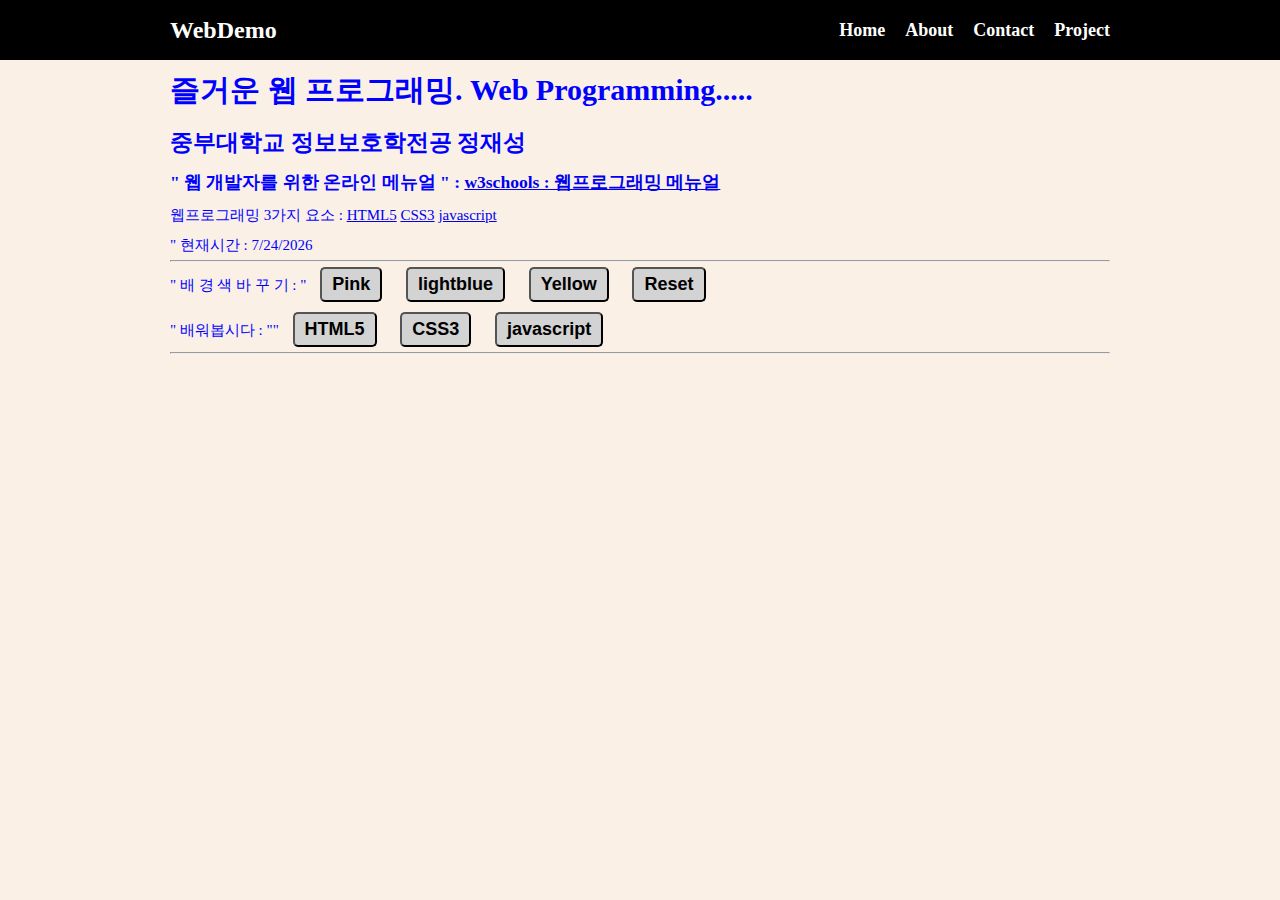
==== index.html @ 4cc77e3c "first commit" ====
<!DOCTYPE html>
<html lang="en">
  <head>
    <meta charset="UTF-8" />
    <meya
      name="viewport"
      content="widt=device-witd,
        intial-scale=1.0"
    />
    <title>웹프로그래밍 DEMO</title>
    <link rel="stylesheet" href="2Week.css" />
  </head>

  <body>
    <!-- 메뉴 -->
    <nav class="navbar">
      <div class="container">
        <div class="logo">WebDemo</div>
        <ul class="nav">
          <li><a href="index.html">Home</a></li>
          <li><a href="2Week about.html">About</a></li>
          <li><a href="2Week contact.html">Contact</a></li>
          <li><a href="2Week team.html">Project</a></li>
        </ul>
      </div>
    </nav>

    <!-- 메인섹션 -->
    <section class="main">
      <div class="container">
        <h1>즐거운 웹 프로그래밍. Web Programming.....</h1>

        <h2>중부대학교 정보보호학전공 정재성</h2>

        <h3>
          " 웹 개발자를 위한 온라인 메뉴얼 " :
          <a href="https://www.w3schools.com/"
            >w3schools : 웹프로그래밍 메뉴얼</a
          >
        </h3>

        <p>
          웹프로그래밍 3가지 요소 :
          <a href="https://www.w3schools.com/html/default.asp">HTML5</a>
          <a href="https://www.w3schools.com/css/default.asp">CSS3</a>
          <a href="https://www.w3schools.com/js/default.asp">javascript</a>
        </p>

        <p>" 현재시간 : <span id="time"> </span></p>
        <hr />

        <p>
          " 배 경 색 바 꾸 기 : "
          <button onclick="pink()">Pink</button>
          <button onclick="lightblue()">lightblue</button>
          <button onclick="yellow()">Yellow</button>
          <button onclick="reset()">Reset</button>
        </p>

        <p>
          " 배워봅시다 : ""
          <button onmouseover="showhtml()" onmouseout="hide()">HTML5</button>
          <button onmouseover="showcss()" onmouseout="hide()">CSS3</button>
          <button onmouseover="showjs()" onmouseout="hide()">javascript</button>
        </p>
        <hr />

        <div>
          <img id="fig" height="280px" />
          <p id="desc"></p>
        </div>
      </div>
    </section>

    <script src="2Week.js"></script>
  </body>
</html>
<!-- test -->
---- 2Week.css ----
* {
  box-sizing: border-box;
  padding: 0;
  margin: 0;
}

body {
  background-color: linen;
  color: #333;
  font-size: 15px;
  /* 줄간격 */
  line-height: 1.5;
}

.container {
  max-width: 1000px;
  margin: 0 auto;
  padding: 0 30px;
}

.main {
  color: blue;
  line-height: 2;
}

/*
h1 {
  color: red;
}*/

.navbar {
  background-color: black;
  color: #fff;
  height: 60px;
}

.navbar .container {
  display: flex;
  flex-direction: row;
  justify-content: space-between;
  align-items: center;
  height: 100%;
}

.navbar ul {
  display: flex;
  flex-direction: row;
  list-style-type: none;
}

.navbar ul li {
  margin-left: 20px;
}

.navbar .logo {
  font-size: x-large;
  font-weight: bold;
}

.navbar a {
  color: white;
  text-decoration: none;
  font-size: 18px;
  font-weight: bold;
}

.navbar a:hover {
  border-bottom: 2px #fff solid;
  color: #ddd;
  background-color: #aaa;
}

button {
  padding: 5px 10px;
  margin: 5px 10px;
  font-size: large;
  font-weight: bold;
  background-color: lightgray;
  border-radius: 5px;
}

button:hover {
  background-color: yellow;
  color: red;
}
/* test */
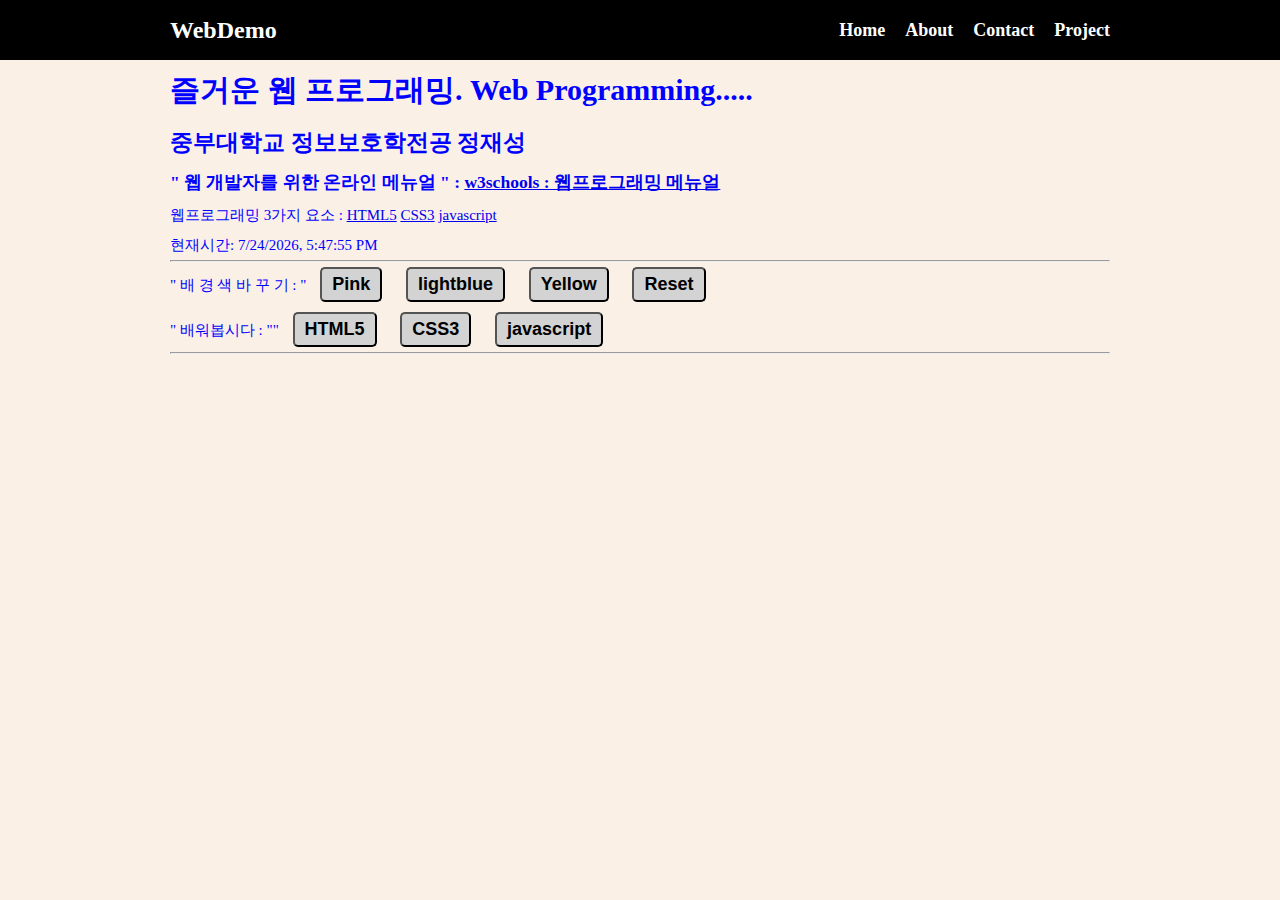
==== commit f59f772e: "first commit" ====
--- a/index.html
+++ b/index.html
@@ -8,7 +8,7 @@
         intial-scale=1.0"
     />
     <title>웹프로그래밍 DEMO</title>
-    <link rel="stylesheet" href="2Week.css" />
+    <link rel="stylesheet" href="style.css" />
   </head>
 
   <body>
@@ -18,9 +18,9 @@
         <div class="logo">WebDemo</div>
         <ul class="nav">
           <li><a href="index.html">Home</a></li>
-          <li><a href="2Week about.html">About</a></li>
-          <li><a href="2Week contact.html">Contact</a></li>
-          <li><a href="2Week team.html">Project</a></li>
+          <li><a href="about.html">About</a></li>
+          <li><a href="contact.html">Contact</a></li>
+          <li><a href="team.html">Project</a></li>
         </ul>
       </div>
     </nav>
@@ -46,7 +46,7 @@
           <a href="https://www.w3schools.com/js/default.asp">javascript</a>
         </p>
 
-        <p>" 현재시간 : <span id="time"> </span></p>
+        <p>현재시간: <span id="time"></span></p>
         <hr />
 
         <p>
@@ -72,7 +72,7 @@
       </div>
     </section>
 
-    <script src="2Week.js"></script>
+    <script src="main.js"></script>
   </body>
 </html>
 <!-- test -->
--- a/style.css
+++ b/style.css
@@ -0,0 +1,86 @@
+* {
+  box-sizing: border-box;
+  padding: 0;
+  margin: 0;
+}
+
+body {
+  background-color: linen;
+  color: #333;
+  font-size: 15px;
+  /* 줄간격 */
+  line-height: 1.5;
+}
+
+.container {
+  max-width: 1000px;
+  margin: 0 auto;
+  padding: 0 30px;
+}
+
+.main {
+  color: blue;
+  line-height: 2;
+}
+
+/*
+h1 {
+  color: red;
+}*/
+
+.navbar {
+  background-color: black;
+  color: #fff;
+  height: 60px;
+}
+
+.navbar .container {
+  display: flex;
+  flex-direction: row;
+  justify-content: space-between;
+  align-items: center;
+  height: 100%;
+}
+
+.navbar ul {
+  display: flex;
+  flex-direction: row;
+  list-style-type: none;
+}
+
+.navbar ul li {
+  margin-left: 20px;
+}
+
+.navbar .logo {
+  font-size: x-large;
+  font-weight: bold;
+}
+
+.navbar a {
+  color: white;
+  text-decoration: none;
+  font-size: 18px;
+  font-weight: bold;
+}
+
+.navbar a:hover {
+  border-bottom: 2px #fff solid;
+  color: #ddd;
+  background-color: #aaa;
+}
+
+button {
+  padding: 5px 10px;
+  margin: 5px 10px;
+  font-size: large;
+  font-weight: bold;
+  background-color: lightgray;
+  border-radius: 5px;
+}
+
+button:hover {
+  background-color: yellow;
+  color: red;
+}
+/* test */
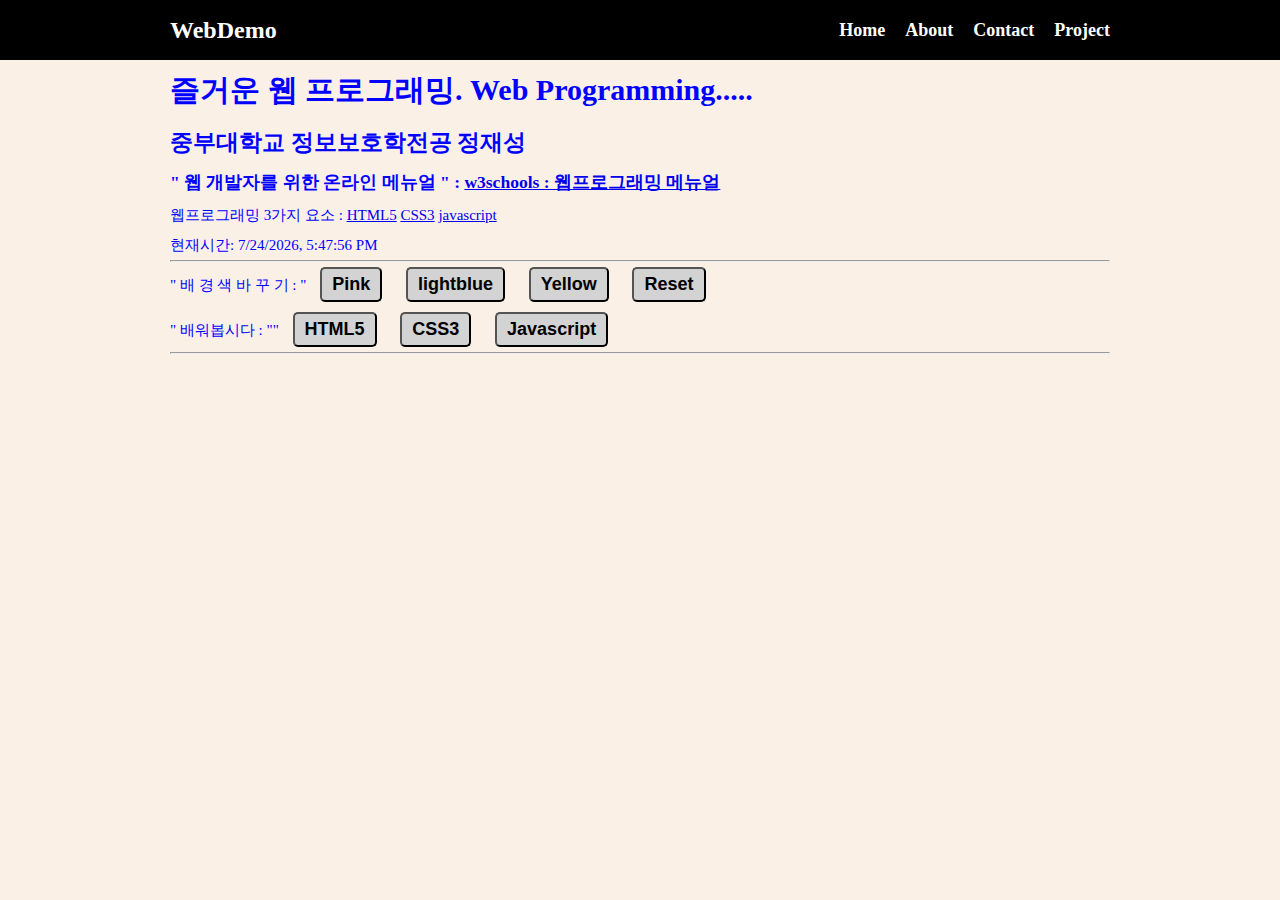
==== commit 710d56c6: "first commit" ====
--- a/index.html
+++ b/index.html
@@ -61,7 +61,7 @@
           " 배워봅시다 : ""
           <button onmouseover="showhtml()" onmouseout="hide()">HTML5</button>
           <button onmouseover="showcss()" onmouseout="hide()">CSS3</button>
-          <button onmouseover="showjs()" onmouseout="hide()">javascript</button>
+          <button onmouseover="showjs()" onmouseout="hide()">Javascript</button>
         </p>
         <hr />
 
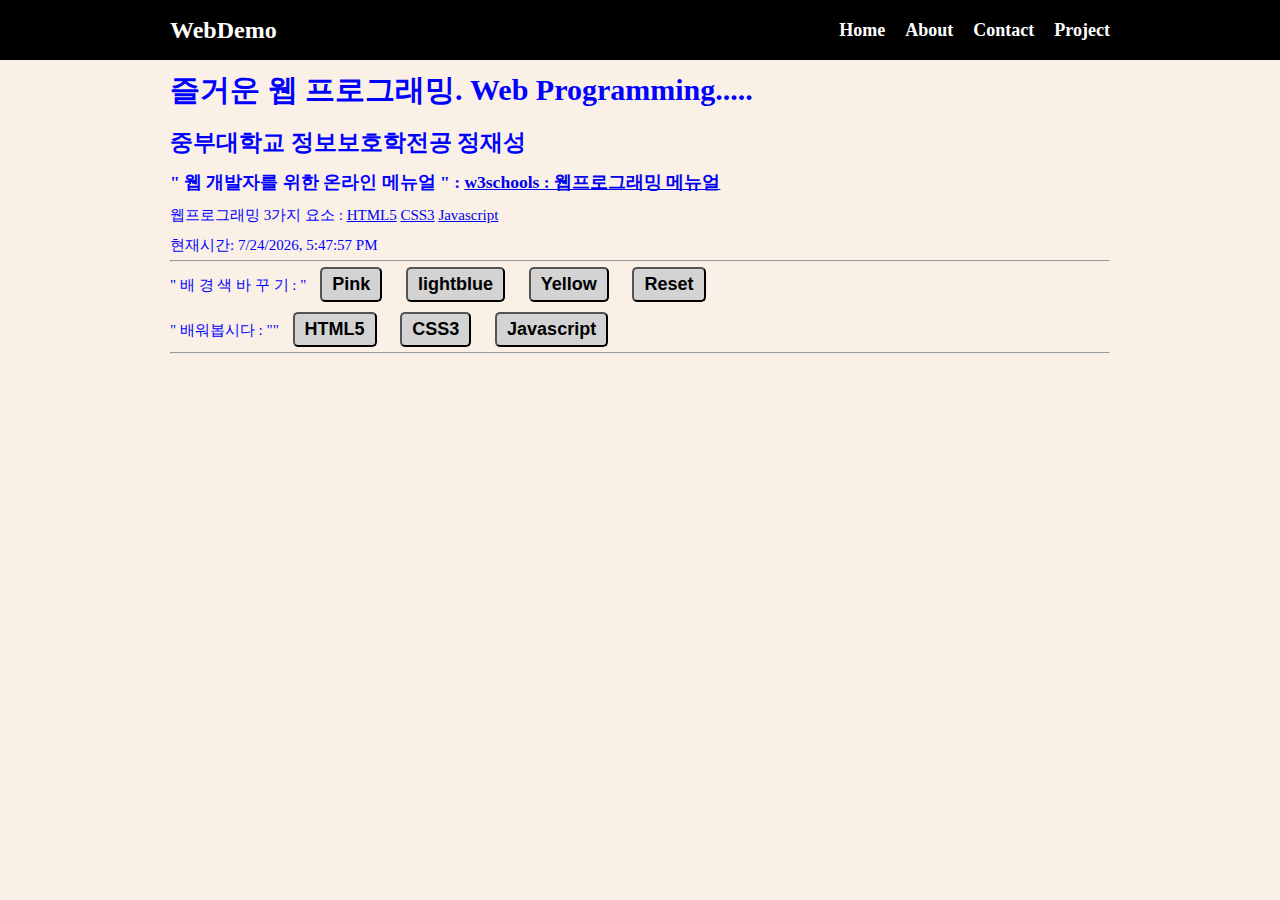
==== commit d1c6ce27: "first commit" ====
--- a/index.html
+++ b/index.html
@@ -43,7 +43,7 @@
           웹프로그래밍 3가지 요소 :
           <a href="https://www.w3schools.com/html/default.asp">HTML5</a>
           <a href="https://www.w3schools.com/css/default.asp">CSS3</a>
-          <a href="https://www.w3schools.com/js/default.asp">javascript</a>
+          <a href="https://www.w3schools.com/js/default.asp">Javascript</a>
         </p>
 
         <p>현재시간: <span id="time"></span></p>
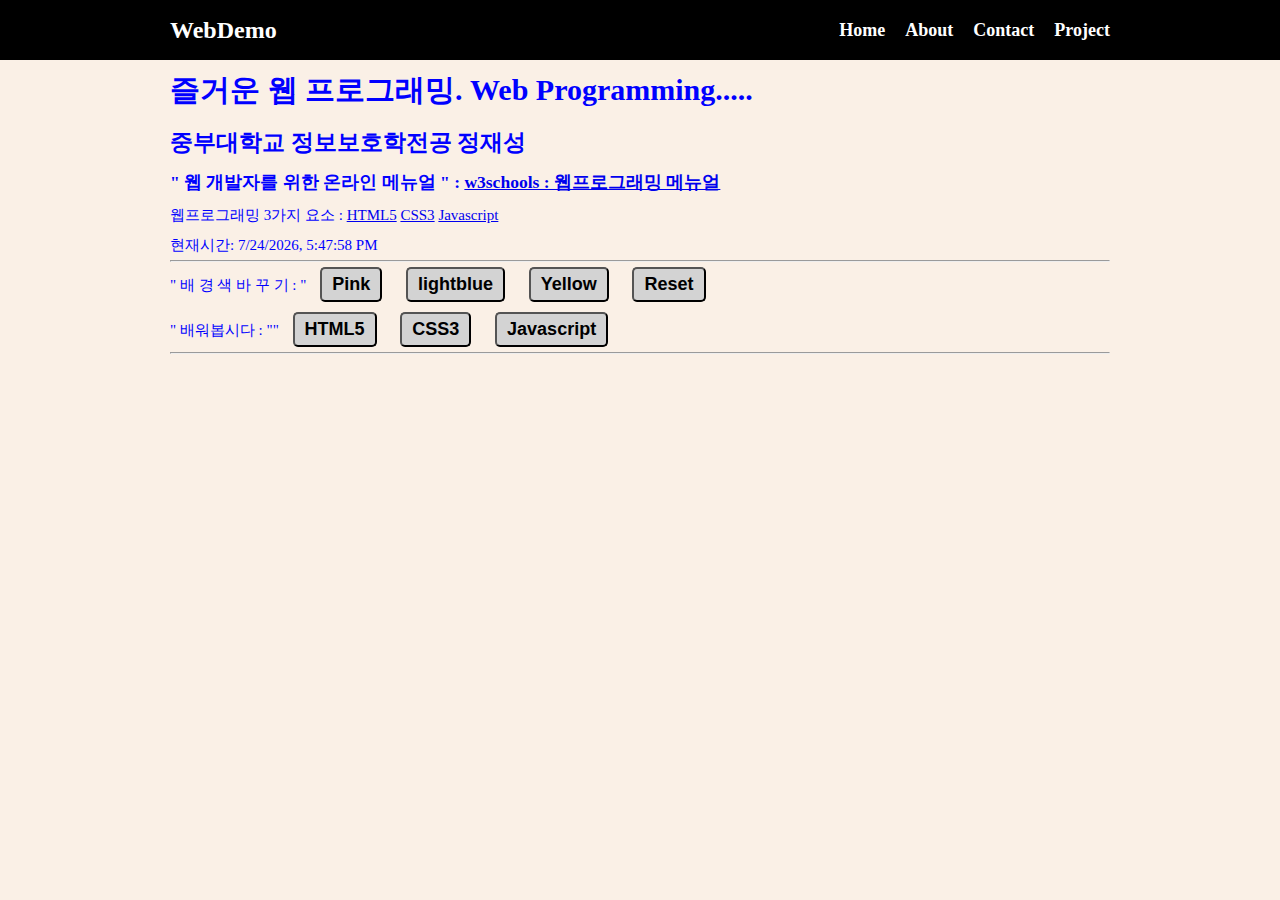
==== commit 21913534: "first commit" ====
--- a/index.html
+++ b/index.html
@@ -2,7 +2,7 @@
 <html lang="en">
   <head>
     <meta charset="UTF-8" />
-    <meya
+    <meta
       name="viewport"
       content="widt=device-witd,
         intial-scale=1.0"
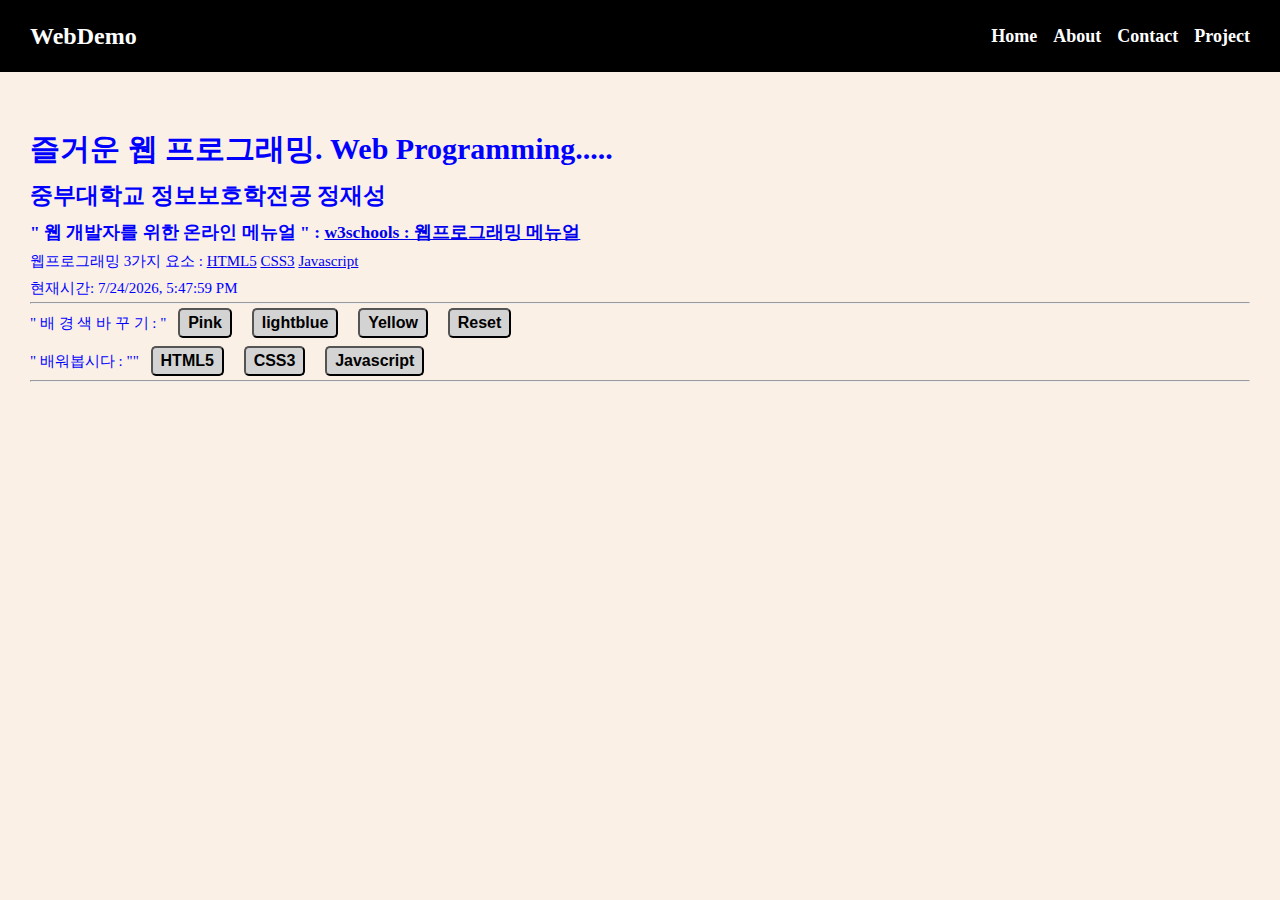
==== commit 80c1856c: "first commit" ====
--- a/index.html
+++ b/index.html
@@ -5,7 +5,7 @@
     <meta
       name="viewport"
       content="widt=device-witd,
-        intial-scale=1.0"
+    intial-scale=1.0"
     />
     <title>웹프로그래밍 DEMO</title>
     <link rel="stylesheet" href="style.css" />
@@ -29,9 +29,7 @@
     <section class="main">
       <div class="container">
         <h1>즐거운 웹 프로그래밍. Web Programming.....</h1>
-
         <h2>중부대학교 정보보호학전공 정재성</h2>
-
         <h3>
           " 웹 개발자를 위한 온라인 메뉴얼 " :
           <a href="https://www.w3schools.com/"
@@ -64,7 +62,6 @@
           <button onmouseover="showjs()" onmouseout="hide()">Javascript</button>
         </p>
         <hr />
-
         <div>
           <img id="fig" height="280px" />
           <p id="desc"></p>
@@ -75,4 +72,3 @@
     <script src="main.js"></script>
   </body>
 </html>
-<!-- test -->
--- a/style.css
+++ b/style.css
@@ -7,20 +7,21 @@
 body {
   background-color: linen;
   color: #333;
-  font-size: 15px;
-  /* 줄간격 */
+  font-size: 0.9375rem;
   line-height: 1.5;
 }
 
 .container {
-  max-width: 1000px;
+  max-width: 100%;
   margin: 0 auto;
-  padding: 0 30px;
+  padding: 0 1.875rem;
 }
 
 .main {
   color: blue;
-  line-height: 2;
+  line-height: 1.8;
+  margin-bottom: 0.5rem;
+  padding: 50px 0;
 }
 
 /*
@@ -28,10 +29,31 @@
   color: red;
 }*/
 
+.title {
+  text-align: center;
+  font-size: clamp(2rem, 8vw, 6.25rem);
+  color: black;
+  white-space: normal;
+  word-break: break-word;
+  margin-bottom: 0.5rem;
+  padding: 0;
+}
+
+.team {
+  max-width: 100%;
+  margin: 5vh 0;
+  margin-top: 1vh;
+  margin-bottom: 1vh;
+  padding: 0 1.875rem;
+  display: flex;
+  justify-content: space-between;
+  color: black;
+}
+
 .navbar {
   background-color: black;
   color: #fff;
-  height: 60px;
+  height: 8vh;
 }
 
 .navbar .container {
@@ -49,18 +71,18 @@
 }
 
 .navbar ul li {
-  margin-left: 20px;
+  margin-left: 1rem;
 }
 
 .navbar .logo {
-  font-size: x-large;
+  font-size: clamp(1.2rem, 4vw, 1.5rem);
   font-weight: bold;
 }
 
 .navbar a {
   color: white;
   text-decoration: none;
-  font-size: 18px;
+  font-size: clamp(1rem, 3vw, 1.125rem);
   font-weight: bold;
 }
 
@@ -71,16 +93,166 @@
 }
 
 button {
-  padding: 5px 10px;
-  margin: 5px 10px;
-  font-size: large;
+  padding: 0.25rem 0.5rem;
+  margin: 0.25rem 0.5rem;
+  font-size: 1rem;
   font-weight: bold;
   background-color: lightgray;
-  border-radius: 5px;
+  border-radius: 0.3125rem;
 }
 
 button:hover {
   background-color: yellow;
   color: red;
 }
-/* test */
+
+html {
+  font-size: 16px;
+}
+
+.about-title {
+  text-align: center;
+  font-size: 3rem;
+  font-weight: bold;
+  color: #333;
+  margin-bottom: 20px;
+}
+
+.about-content {
+  max-width: 800px;
+  margin: 0 auto;
+  padding: 20px;
+  background-color: #fff;
+  border-radius: 10px;
+  box-shadow: 0 4px 8px rgba(0, 0, 0, 0.1);
+}
+
+.blue-text {
+  color: blue;
+  padding-left: 40px;
+  margin-bottom: 10px;
+  list-style-type: disc;
+}
+
+.intro,
+.education {
+  margin-bottom: 30px;
+}
+
+.intro h3 {
+  font-size: 2rem;
+  margin-bottom: 10px;
+  color: #333;
+}
+
+.intro p {
+  font-size: 1rem;
+  line-height: 1.6;
+  color: #555;
+}
+
+.education h3 {
+  font-size: 1.8rem;
+  margin-bottom: 15px;
+  color: #333;
+}
+
+.education ul {
+  list-style: none;
+  padding: 0;
+}
+
+.education li {
+  font-size: 1rem;
+  margin-bottom: 10px;
+  color: #555;
+  position: relative;
+  padding-left: 20px;
+}
+
+.contact-horizontal {
+  display: flex;
+  justify-content: space-between;
+  margin-top: 20px;
+}
+
+.contact-item {
+  flex: 1;
+  text-align: center;
+  padding: 10px;
+  border-right: 1px solid #ccc;
+  display: flex;
+  flex-direction: column;
+  align-items: center;
+}
+
+.contact-item:last-child {
+  border-right: none;
+}
+
+.contact-item h3 {
+  font-size: 1.5rem;
+  margin-bottom: 10px;
+  color: #333;
+}
+
+.contact-item p {
+  font-size: 1rem;
+  color: blue;
+  text-align: center;
+  margin: 0;
+}
+
+.contact-info li {
+  font-size: 1rem;
+  margin-bottom: 10px;
+  color: #555;
+  position: relative;
+  padding-left: 40px;
+}
+
+.contact-item a {
+  color: blue;
+  text-decoration: underline;
+}
+
+.contact-item a:hover {
+  text-decoration: underline;
+}
+
+.contact-item p {
+  font-size: 1rem;
+  color: blue;
+}
+
+.footer {
+  text-align: center;
+  padding: 20px 0;
+  background-color: transparent;
+  border-top: none;
+}
+
+.footer p {
+  font-size: 1rem;
+  color: #555;
+  margin: 0;
+}
+
+@media (max-width: 768px) {
+  .title {
+    font-size: clamp(1.5rem, 6vw, 3rem);
+  }
+
+  .navbar .logo {
+    font-size: clamp(1rem, 3vw, 1.2rem);
+  }
+
+  .navbar a {
+    font-size: clamp(0.875rem, 2.5vw, 1rem);
+  }
+
+  .team {
+    flex-direction: column;
+    align-items: center;
+  }
+}
